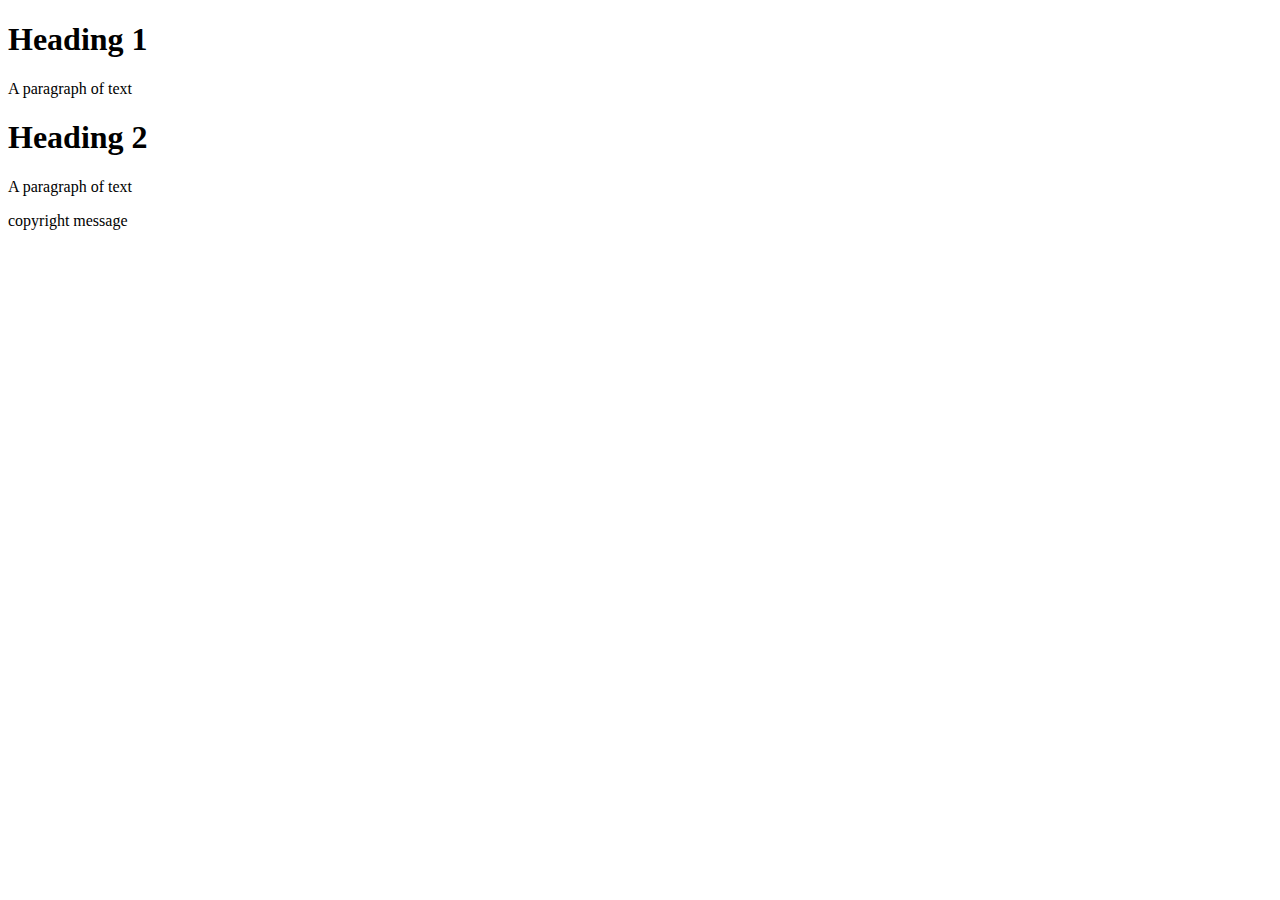
==== index.html @ 71d73922 "Boilerplate HTML code" ====
<!DOCTYPE html>  
<html>  
    <head>  
        <meta charset="utf-8">  
        <title>Hello, world!</title>  
    </head>  
    <body>  
    	<header>
    		<nav>
    			
    		</nav>
    	</header>
    	<main>
    		<article>
    			<section>
    				<h1>Heading 1</h1>
    				<p>A paragraph of text</p>
    			</section>
    			<section>
    				<h1>Heading 2</h1>
    				<p>A paragraph of text</p>
    			</section>
    		</article>
    	</main>
    	<footer>
    		<p>copyright message</p>
    	</footer>
    </body>  
</html>
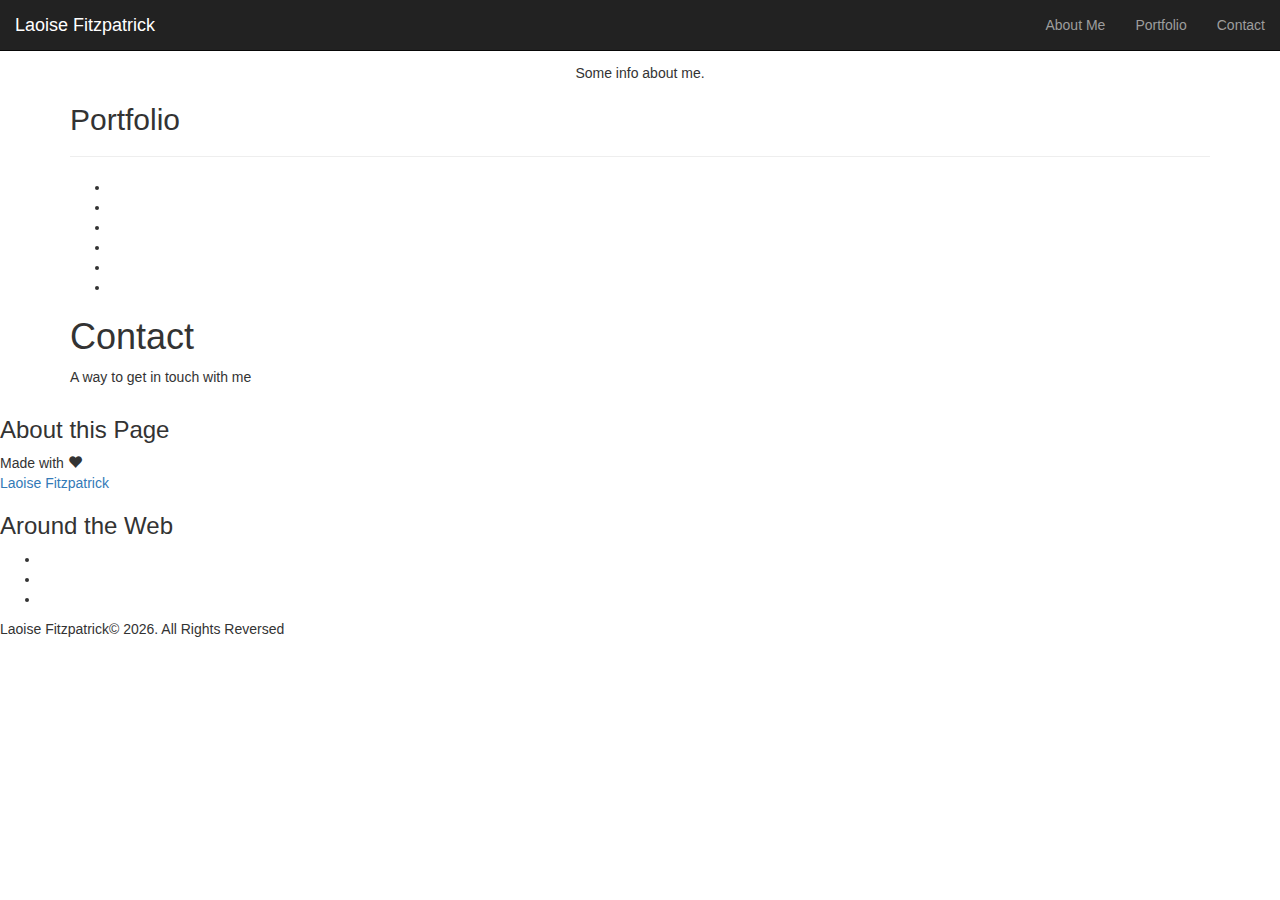
==== commit eddc389c: "Added placeholder images for the portfolio, lots of CSS" ====
--- a/index.html
+++ b/index.html
@@ -2,28 +2,75 @@
 <html>  
     <head>  
         <meta charset="utf-8">  
-        <title>Hello, world!</title>  
+        <meta name="viewport" content="width=device-width, initial-scale=1">
+        <title>Laoise Fitzpatrick</title> 
+        <link rel="stylesheet" type="text/css" href="https://maxcdn.bootstrapcdn.com/bootstrap/3.3.7/css/bootstrap.min.css">
+        <link rel="stylesheet" type="text/css" href="/home/laoise/code/html/portfolio/stylesheet.css">
+        <script src="https://ajax.googleapis.com/ajax/libs/jquery/3.2.0/jquery.min.js"></script>
+        <script src="https://maxcdn.bootstrapcdn.com/bootstrap/3.3.7/js/bootstrap.min.js"></script>
+        <script src="https://use.fontawesome.com/8f2d5e5371.js"></script>
     </head>  
     <body>  
-    	<header>
-    		<nav>
-    			
-    		</nav>
-    	</header>
+        <header>
+            <nav class="navbar navbar-inverse navbar-fixed-top">
+              <div class="container-fluid">
+                <div class="navbar-header">
+                  <a class="navbar-brand" href="#about">Laoise Fitzpatrick</a>
+                </div>
+                <ul class="nav navbar-nav navbar-right">
+                  <li><a href="#about">About Me</a></li>
+                  <li><a href="#portfolio">Portfolio</a></li>
+                  <li><a href="#contact">Contact</a></li>
+                </ul>
+              </div>
+            </nav>
+        </header>
     	<main>
-    		<article>
-    			<section>
-    				<h1>Heading 1</h1>
-    				<p>A paragraph of text</p>
-    			</section>
-    			<section>
-    				<h1>Heading 2</h1>
-    				<p>A paragraph of text</p>
-    			</section>
-    		</article>
+			<div class="container">
+                
+                <section class="text-center" id="about">
+                    <h2>About</h2>
+                    <p>Some info about me.</p>
+                </section>
+
+                <section id="portfolio">
+                    <h2>Portfolio</h2>
+                    <hr class="star-dark"/>
+                    <ul class="grid" id="examples">
+                      <li><img src="http://qlip.in/images/YMCA-Realtor-Donation-3.jpg" alt=""/></li>
+                      <li><img src="http://qlip.in/images/webcaballero.jpg" alt=""/></li>
+                      <li><img src="http://qlip.in/images/webmarqas.jpg" alt=""/></li>
+                      <li><img src="http://qlip.in/images/webbrandaxis.jpg" alt=""/></li>
+                      <li><img src="http://qlip.in/images/panacea1.jpg" alt=""/></li>
+                      <li><img src="http://qlip.in/images/webgatomalo.jpg" alt=""/></li>
+                    </ul>
+                </section>
+
+                <section id="contact">
+                    <h1>Contact</h1>
+                    <p>A way to get in touch with me</p>
+                </section>
+
+            </div>
     	</main>
     	<footer>
-    		<p>copyright message</p>
+            <div id="footer-above">
+                <div>
+                    <h3>About this Page</h3>
+                    <p>Made with <i class="glyphicon glyphicon-heart"></i><br><a href="http://github.com/LaoiseFitz">Laoise Fitzpatrick</a></p>
+                </div>
+                <div>
+                    <h3>Around the Web</h3>
+                    <ul>
+                        <li><a class="button button-social" href="https://twitter.com/daytimepyjamas"><i class="fa fa-fw fa-twitter"></i></a></li>
+                        <li><a class="button button-social" href="https://twitter.com/daytimepyjamas"><i class="fa fa-fw fa-twitter"></i></a></li>
+                        <li><a class="button button-social" href="https://twitter.com/daytimepyjamas"><i class="fa fa-fw fa-twitter"></i></a></li>
+                    </ul>
+                </div>
+            </div>
+            <div id="footer-below">Laoise Fitzpatrick© 
+                <script>document.write(new Date().getFullYear())</script>. All Rights Reversed
+            </div>
     	</footer>
     </body>  
-</html>  +</html>  
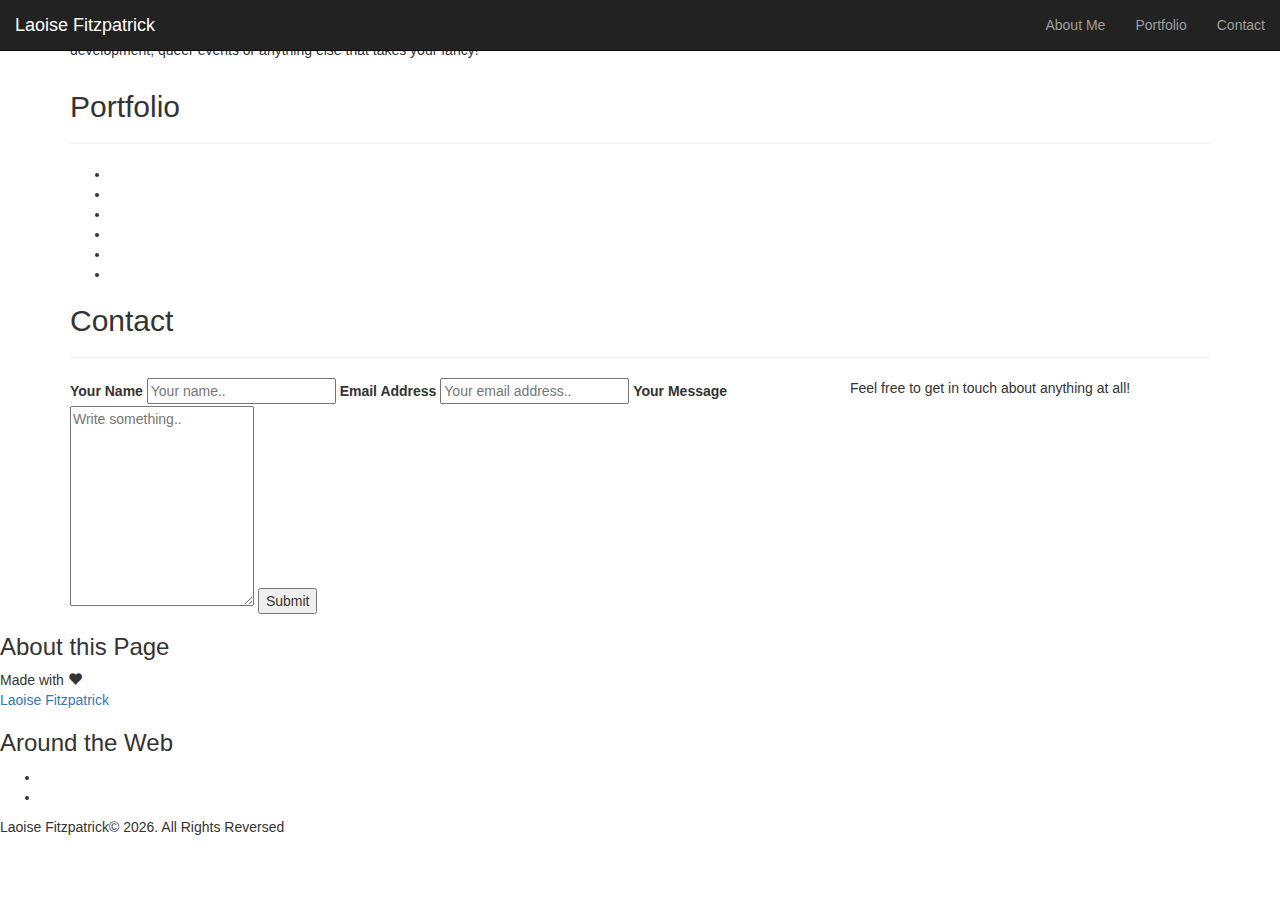
==== commit 7e4435ad: "Added basic contact form functionality, changed design" ====
--- a/index.html
+++ b/index.html
@@ -27,28 +27,52 @@
         </header>
     	<main>
 			<div class="container">
-                
-                <section class="text-center" id="about">
-                    <h2>About</h2>
-                    <p>Some info about me.</p>
+                <section id="about">
+                    <div class="row">
+                        <div class="col-sm-8 intro-text">
+                            <p>I'm Laoise Fitzpatrick, an aspiring front-end developer, with practical and theoretical experience. I have a BSc in Science from University College Dublin, and am a trans activist with <a href="https://genderjam.org.uk/">GenderJam NI</a> in my spare time. Contact me about web development, queer events or anything else that takes your fancy!</p>
+                        </div>
+                        <div class="col-sm-4"><img src="/home/laoise/Pictures/me.jpg" class="img-responsive img-circle" alt="A picture of me!"></div>
+                    </div>  
                 </section>
 
                 <section id="portfolio">
                     <h2>Portfolio</h2>
                     <hr class="star-dark"/>
                     <ul class="grid" id="examples">
-                      <li><img src="http://qlip.in/images/YMCA-Realtor-Donation-3.jpg" alt=""/></li>
-                      <li><img src="http://qlip.in/images/webcaballero.jpg" alt=""/></li>
-                      <li><img src="http://qlip.in/images/webmarqas.jpg" alt=""/></li>
-                      <li><img src="http://qlip.in/images/webbrandaxis.jpg" alt=""/></li>
-                      <li><img src="http://qlip.in/images/panacea1.jpg" alt=""/></li>
-                      <li><img src="http://qlip.in/images/webgatomalo.jpg" alt=""/></li>
+                      <li><img src="/home/laoise/Pictures/placeholder.jpg" alt=""/></li>
+                      <li><img src="/home/laoise/Pictures/placeholder.jpg" alt=""/></li>
+                      <li><img src="/home/laoise/Pictures/placeholder.jpg" alt=""/></li>
+                      <li><img src="/home/laoise/Pictures/placeholder.jpg" alt=""/></li>
+                      <li><img src="/home/laoise/Pictures/placeholder.jpg" alt=""/></li>
+                      <li><img src="/home/laoise/Pictures/placeholder.jpg" alt=""/></li>
                     </ul>
                 </section>
 
                 <section id="contact">
-                    <h1>Contact</h1>
-                    <p>A way to get in touch with me</p>
+                    <h2>Contact</h2>
+                    <hr class="star-dark"/>
+                    <div class="row">
+                        <div class="col-sm-8">
+                          <form action="/home/laoise/code/html/portfolio/index.php">
+
+                            <label for="name">Your Name</label>
+                            <input type="text" id="name" name="name" placeholder="Your name..">
+
+                            <label for="email">Email Address</label>
+                            <input type="email" id="email" name="email" placeholder="Your email address..">
+
+                            <label for="message">Your Message</label>
+                            <textarea id="message" name="message" placeholder="Write something.." style="height:200px"></textarea>
+
+                            <input type="submit" value="Submit">
+
+                          </form>
+                        </div>
+                        <div class="col-sm-4">
+                            <p id="contactinfo">Feel free to get in touch about anything at all!</p>
+                        </div>
+                    </div>
                 </section>
 
             </div>
@@ -63,12 +87,13 @@
                     <h3>Around the Web</h3>
                     <ul>
                         <li><a class="button button-social" href="https://twitter.com/daytimepyjamas"><i class="fa fa-fw fa-twitter"></i></a></li>
-                        <li><a class="button button-social" href="https://twitter.com/daytimepyjamas"><i class="fa fa-fw fa-twitter"></i></a></li>
-                        <li><a class="button button-social" href="https://twitter.com/daytimepyjamas"><i class="fa fa-fw fa-twitter"></i></a></li>
+                        <li><a class="button button-social" href="https://github.com/LaoiseFitz"><i class="fa fa-fw fa-github"></i></a></li>
+                        <!-- <li><a class="button button-social" href="https://twitter.com/daytimepyjamas"><i class="fa fa-fw fa-twitter"></i></a></li> -->
                     </ul>
                 </div>
             </div>
-            <div id="footer-below">Laoise Fitzpatrick© 
+            <div id="footer-below">
+                Laoise Fitzpatrick© 
                 <script>document.write(new Date().getFullYear())</script>. All Rights Reversed
             </div>
     	</footer>
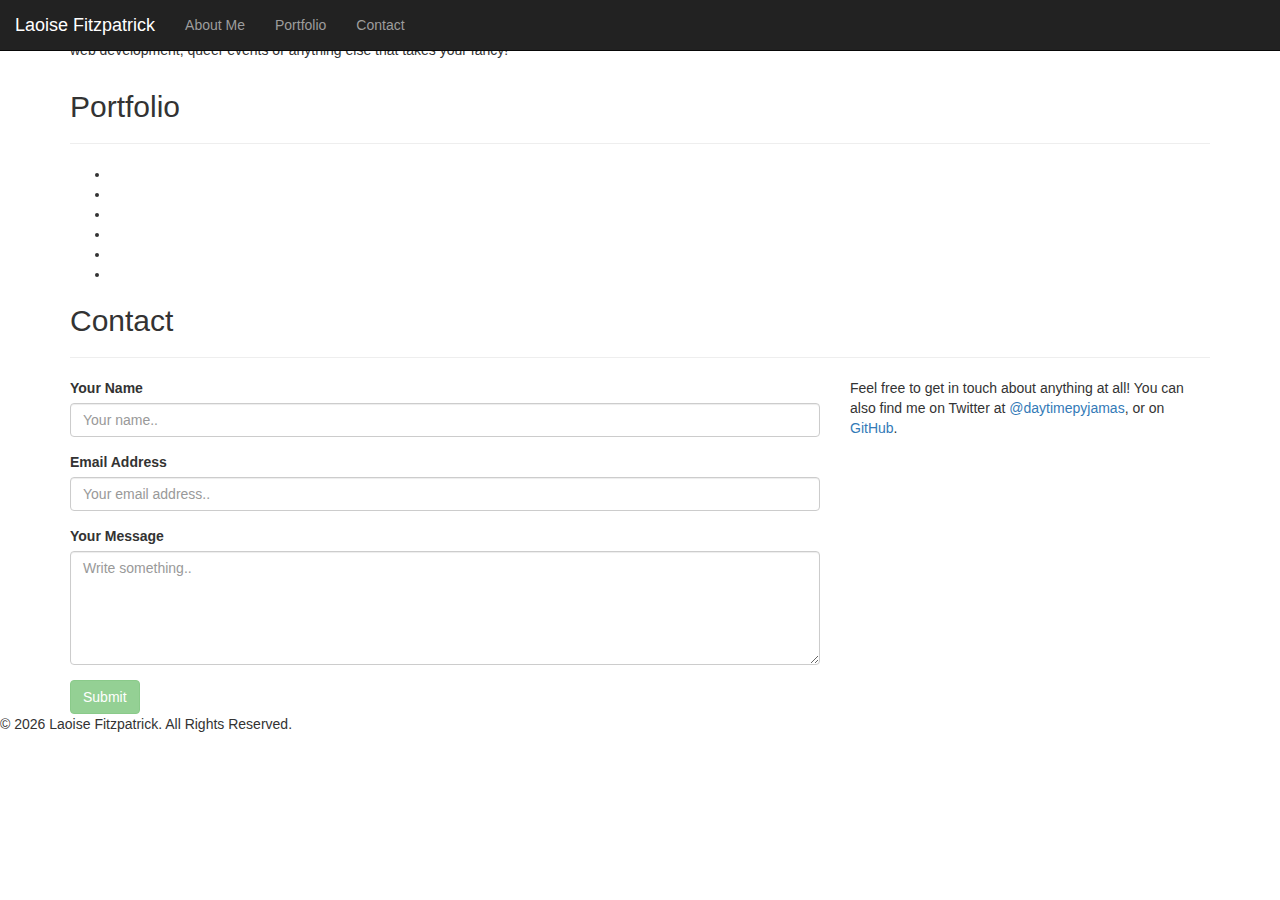
==== commit fb48e035: "Changed footer, and minor text changes" ====
--- a/index.html
+++ b/index.html
@@ -5,34 +5,44 @@
         <meta name="viewport" content="width=device-width, initial-scale=1">
         <title>Laoise Fitzpatrick</title> 
         <link rel="stylesheet" type="text/css" href="https://maxcdn.bootstrapcdn.com/bootstrap/3.3.7/css/bootstrap.min.css">
-        <link rel="stylesheet" type="text/css" href="/home/laoise/code/html/portfolio/stylesheet.css">
+        <link rel="stylesheet" type="text/css" href="/home/laoise/Code/html/portfolio/stylesheet.css">
         <script src="https://ajax.googleapis.com/ajax/libs/jquery/3.2.0/jquery.min.js"></script>
-        <script src="https://maxcdn.bootstrapcdn.com/bootstrap/3.3.7/js/bootstrap.min.js"></script>
+        <script src="https://maxcdn.bootstrapcdn.com/bootswatch/4.0.0-beta.3/flatly/bootstrap.min.css"></script>
         <script src="https://use.fontawesome.com/8f2d5e5371.js"></script>
     </head>  
-    <body>  
-        <header>
-            <nav class="navbar navbar-inverse navbar-fixed-top">
-              <div class="container-fluid">
-                <div class="navbar-header">
-                  <a class="navbar-brand" href="#about">Laoise Fitzpatrick</a>
-                </div>
-                <ul class="nav navbar-nav navbar-right">
-                  <li><a href="#about">About Me</a></li>
-                  <li><a href="#portfolio">Portfolio</a></li>
-                  <li><a href="#contact">Contact</a></li>
-                </ul>
-              </div>
-            </nav>
-        </header>
+    <body>
+
+      <header>
+        <!-- Navbar - collapses on smaller screens. Fixed to top of screen -->
+        <nav class="navbar navbar-inverse navbar-fixed-top">
+  			  <div class="container-fluid">
+  			    <div class="navbar-header">
+  			      <button type="button" class="navbar-toggle" data-toggle="collapse" data-target="#myNavbar">
+  			        <span class="icon-bar"></span>
+  			        <span class="icon-bar"></span>
+  			        <span class="icon-bar"></span>                        
+  			      </button>
+  			      <a class="navbar-brand" href="#about">Laoise Fitzpatrick</a>
+  			    </div>
+  			    <div class="collapse navbar-collapse" id="myNavbar">
+  			      <ul class="nav navbar-nav">
+  			        <li><a href="#about">About Me</a></li>
+  			        <li><a href="#portfolio">Portfolio</a></li>
+  			        <li><a href="#contact">Contact</a></li>
+  			      </ul>
+  			    </div>
+  			  </div>
+  			</nav>
+      </header>
+
     	<main>
 			<div class="container">
                 <section id="about">
                     <div class="row">
                         <div class="col-sm-8 intro-text">
-                            <p>I'm Laoise Fitzpatrick, an aspiring front-end developer, with practical and theoretical experience. I have a BSc in Science from University College Dublin, and am a trans activist with <a href="https://genderjam.org.uk/">GenderJam NI</a> in my spare time. Contact me about web development, queer events or anything else that takes your fancy!</p>
+                            <p>I'm Laoise Fitzpatrick, a self-taught aspiring front-end developer. I have a BSc in Science from University College Dublin, and I'm a trans activist and trustee with <a href="https://genderjam.org.uk/">GenderJam NI</a> in my spare time. My pronouns are she/her. Contact me about web development, queer events or anything else that takes your fancy!</p>
                         </div>
-                        <div class="col-sm-4"><img src="/home/laoise/Pictures/me.jpg" class="img-responsive img-circle" alt="A picture of me!"></div>
+                        <div class="col-sm-4"><img src="/me.jpg" class="img-responsive img-circle" alt="A picture of me!"></div>
                     </div>  
                 </section>
 
@@ -40,12 +50,12 @@
                     <h2>Portfolio</h2>
                     <hr class="star-dark"/>
                     <ul class="grid" id="examples">
-                      <li><img src="/home/laoise/Pictures/placeholder.jpg" alt=""/></li>
-                      <li><img src="/home/laoise/Pictures/placeholder.jpg" alt=""/></li>
-                      <li><img src="/home/laoise/Pictures/placeholder.jpg" alt=""/></li>
-                      <li><img src="/home/laoise/Pictures/placeholder.jpg" alt=""/></li>
-                      <li><img src="/home/laoise/Pictures/placeholder.jpg" alt=""/></li>
-                      <li><img src="/home/laoise/Pictures/placeholder.jpg" alt=""/></li>
+                      <li><img src="/placeholder.jpg" alt=""/></li>
+                      <li><img src="/placeholder.jpg" alt=""/></li>
+                      <li><img src="/placeholder.jpg" alt=""/></li>
+                      <li><img src="/placeholder.jpg" alt=""/></li>
+                      <li><img src="/placeholder.jpg" alt=""/></li>
+                      <li><img src="/placeholder.jpg" alt=""/></li>
                     </ul>
                 </section>
 
@@ -54,47 +64,35 @@
                     <hr class="star-dark"/>
                     <div class="row">
                         <div class="col-sm-8">
-                          <form action="/home/laoise/code/html/portfolio/index.php">
-
-                            <label for="name">Your Name</label>
-                            <input type="text" id="name" name="name" placeholder="Your name..">
-
-                            <label for="email">Email Address</label>
-                            <input type="email" id="email" name="email" placeholder="Your email address..">
-
-                            <label for="message">Your Message</label>
-                            <textarea id="message" name="message" placeholder="Write something.." style="height:200px"></textarea>
-
-                            <input type="submit" value="Submit">
-
-                          </form>
+                          <form action="/action_page.php">
+                              <div class="form-group">
+                                <label for="name">Your Name</label>
+                                <input type="text" class="form-control" id="name" placeholder="Your name..">
+                              </div>
+                              <div class="form-group">
+                                <label for="email">Email Address</label>
+                                <input type="email" class="form-control" id="email" placeholder="Your email address..">
+                              </div>
+                              <div class="form-group">
+                                <label for="message">Your Message</label>
+                                <textarea class="form-control" rows="5" id="message" placeholder="Write something.."></textarea>
+                              </div>
+                              <button type="submit" class="btn btn-success disabled">Submit</button>
+                            </form>
                         </div>
                         <div class="col-sm-4">
-                            <p id="contactinfo">Feel free to get in touch about anything at all!</p>
+                            <p id="contactinfo">Feel free to get in touch about anything at all! You can also find me on Twitter at <a href="https://twitter.com/daytimepyjamas">@daytimepyjamas</a>, or on <a href="https://github.com/LaoiseFitz">GitHub</a>.</p>
                         </div>
                     </div>
                 </section>
-
             </div>
     	</main>
+
     	<footer>
-            <div id="footer-above">
-                <div>
-                    <h3>About this Page</h3>
-                    <p>Made with <i class="glyphicon glyphicon-heart"></i><br><a href="http://github.com/LaoiseFitz">Laoise Fitzpatrick</a></p>
-                </div>
-                <div>
-                    <h3>Around the Web</h3>
-                    <ul>
-                        <li><a class="button button-social" href="https://twitter.com/daytimepyjamas"><i class="fa fa-fw fa-twitter"></i></a></li>
-                        <li><a class="button button-social" href="https://github.com/LaoiseFitz"><i class="fa fa-fw fa-github"></i></a></li>
-                        <!-- <li><a class="button button-social" href="https://twitter.com/daytimepyjamas"><i class="fa fa-fw fa-twitter"></i></a></li> -->
-                    </ul>
-                </div>
-            </div>
-            <div id="footer-below">
-                Laoise Fitzpatrick© 
-                <script>document.write(new Date().getFullYear())</script>. All Rights Reversed
+            <div id="footer-above" class="row">
+                <div class="col-sm-12">
+                  © <script>document.write(new Date().getFullYear())</script> Laoise Fitzpatrick. All Rights Reserved.
+              </div>
             </div>
     	</footer>
     </body>  
